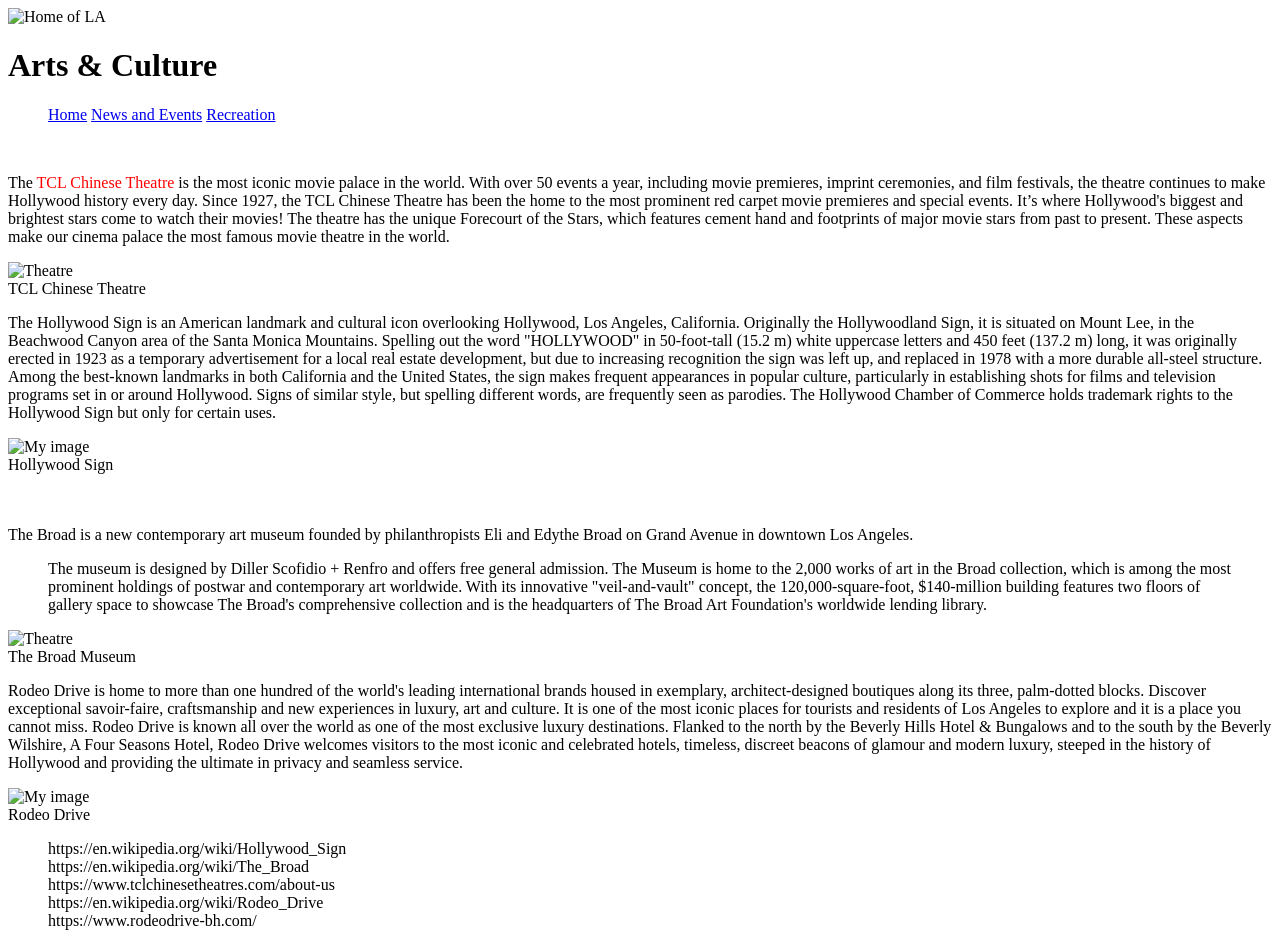
==== arts-and-culture.html @ e6d71bb6 "added two pages to my country website" ====
<!DOCTYPE html>
<html>
<head>
<title>Arts and Culture</title>
<link rel="icon" type="image/x-icon" href="img/favicon.ico">
<link rel="stylesheet" href="CSS/style.css">

</head>

<body>
    <header class="clearStyles">

        <div>      
            <div class="column33">
                <img id="logo" alt="Home of LA" src="img/Seal_of_Los_Angeles.svg.png">       
            </div>
            <div class="column33">
                <h1>Arts &amp; Culture</h1>
            </div>    
            <div class="column33">
            </div>  
        </div>
</header>
<nav class="clearStyles">

 <div class="containercentering">
        <ul class="navlist">
            <li1 class="navlistitem"><a href="./home.html" >Home</a></li1>                
            <li2 class="navlistitem"><a href="./news-and-events.html">News and Events</a></li2>                
            <li3 class="navlistitem"><a href="./recreation.html">Recreation</a></li3>
        </ul> 
    </div>
</div>      
</nav>
<div>&nbsp;</div>  
<section class="clearStyles">
   
    <div class="clearStyles">
        <div class="column25">
            <p class="paragragh">The <span style="color: red;">TCL Chinese Theatre</span> is the most iconic movie palace in the world. With over 50 events a year, including movie premieres, imprint ceremonies, and film festivals, the theatre continues to make Hollywood history every day. Since 1927, the TCL Chinese Theatre has been the home to the most prominent red carpet movie premieres and special events. It’s where Hollywood's biggest and brightest stars come to watch their movies! The theatre has the unique Forecourt of the Stars, which features cement hand and footprints of major movie stars from past to present. These aspects make our cinema palace the most famous movie theatre in the world.</blockquote></p>
        </div>
        <div class="column25">
            <div class="containercentering">
                <img alt="Theatre" src="img/theatre.jpg" width="450px">
                <figcaption>TCL Chinese Theatre</figcaption>
            </div>
        </div>
        <div class="column25"> 
            <p class="paragragh">The Hollywood Sign is an American landmark and cultural icon overlooking Hollywood, Los Angeles, California. Originally the Hollywoodland Sign, it is situated on Mount Lee, in the Beachwood Canyon area of the Santa Monica Mountains. Spelling out the word "HOLLYWOOD" in 50-foot-tall (15.2 m) white uppercase letters and 450 feet (137.2 m) long, it was originally erected in 1923 as a temporary advertisement for a local real estate development, but due to increasing recognition the sign was left up, and replaced in 1978 with a more durable all-steel structure. Among the best-known landmarks in both California and the United States, the sign makes frequent appearances in popular culture, particularly in establishing shots for films and television programs set in or around Hollywood. Signs of similar style, but spelling different words, are frequently seen as parodies. The Hollywood Chamber of Commerce holds trademark rights to the Hollywood Sign but only for certain uses.</p>     
        </div>
        <div class="column25">
            
            <img alt="My image" src="img/Hollywood-sign.jpg" width="400px" height="330px">
            <figcaption class="containercentering">Hollywood Sign</figcaption>
            
        </div>
    </div>
    <div>&nbsp;</div>  
    <div>&nbsp;</div>  

    <div class="clearStyles">
        <div class="column25">
            <p class="paragragh">The Broad is a new contemporary art museum founded by philanthropists Eli and Edythe Broad on Grand Avenue in downtown Los Angeles. <blockquote>The museum is designed by Diller Scofidio + Renfro and offers free general admission. The Museum is home to the 2,000 works of art in the Broad collection, which is among the most prominent holdings of postwar and contemporary art worldwide. With its innovative "veil-and-vault" concept, the 120,000-square-foot, $140-million building features two floors of gallery space to showcase The Broad's comprehensive collection and is the headquarters of The Broad Art Foundation's worldwide lending library.</blockquote></p>
        </div>
        <div class="column25">
            <div class="containercentering">
                <img alt="Theatre" src="img/Broad.jpg" width="450px" height="300" >
                <figcaption>The Broad Museum</figcaption>
            </div>
        </div>
        <div class="column25"> 
            <p class="paragragh">Rodeo Drive is home to more than one hundred of the world's leading international brands housed in exemplary, architect-designed boutiques along its three, palm-dotted blocks. Discover exceptional savoir-faire, craftsmanship and new experiences in luxury, art and culture. It is one of the most iconic places for tourists and residents of Los Angeles to explore and it is a place you cannot miss. Rodeo Drive is known all over the world as one of the most exclusive luxury destinations. Flanked to the north by the Beverly Hills Hotel & Bungalows and to the south by the Beverly Wilshire, A Four Seasons Hotel, Rodeo Drive welcomes visitors to the most iconic and celebrated hotels, timeless, discreet beacons of glamour and modern luxury, steeped in the history of Hollywood and providing the ultimate in privacy and seamless service.</p>     
        </div>
        <div class="column25">
            <img alt="My image" src="img/rodeo-drive.jpg" width="400px" height="330px">
            <figcaption class="containercentering">Rodeo Drive</figcaption>
        </div>
    </div>

</section>
<footer class="clearStyles">
    <div class="divOpacity">
    <dl>
        <dd>https://en.wikipedia.org/wiki/Hollywood_Sign</dd>
        <dd>https://en.wikipedia.org/wiki/The_Broad</dd>
        <dd>https://www.tclchinesetheatres.com/about-us</dd>
        <dd>https://en.wikipedia.org/wiki/Rodeo_Drive</dd>
        <dd>https://www.rodeodrive-bh.com/</dd>
        

    </dl>
    </div>
    </footer>
</body>
</html>
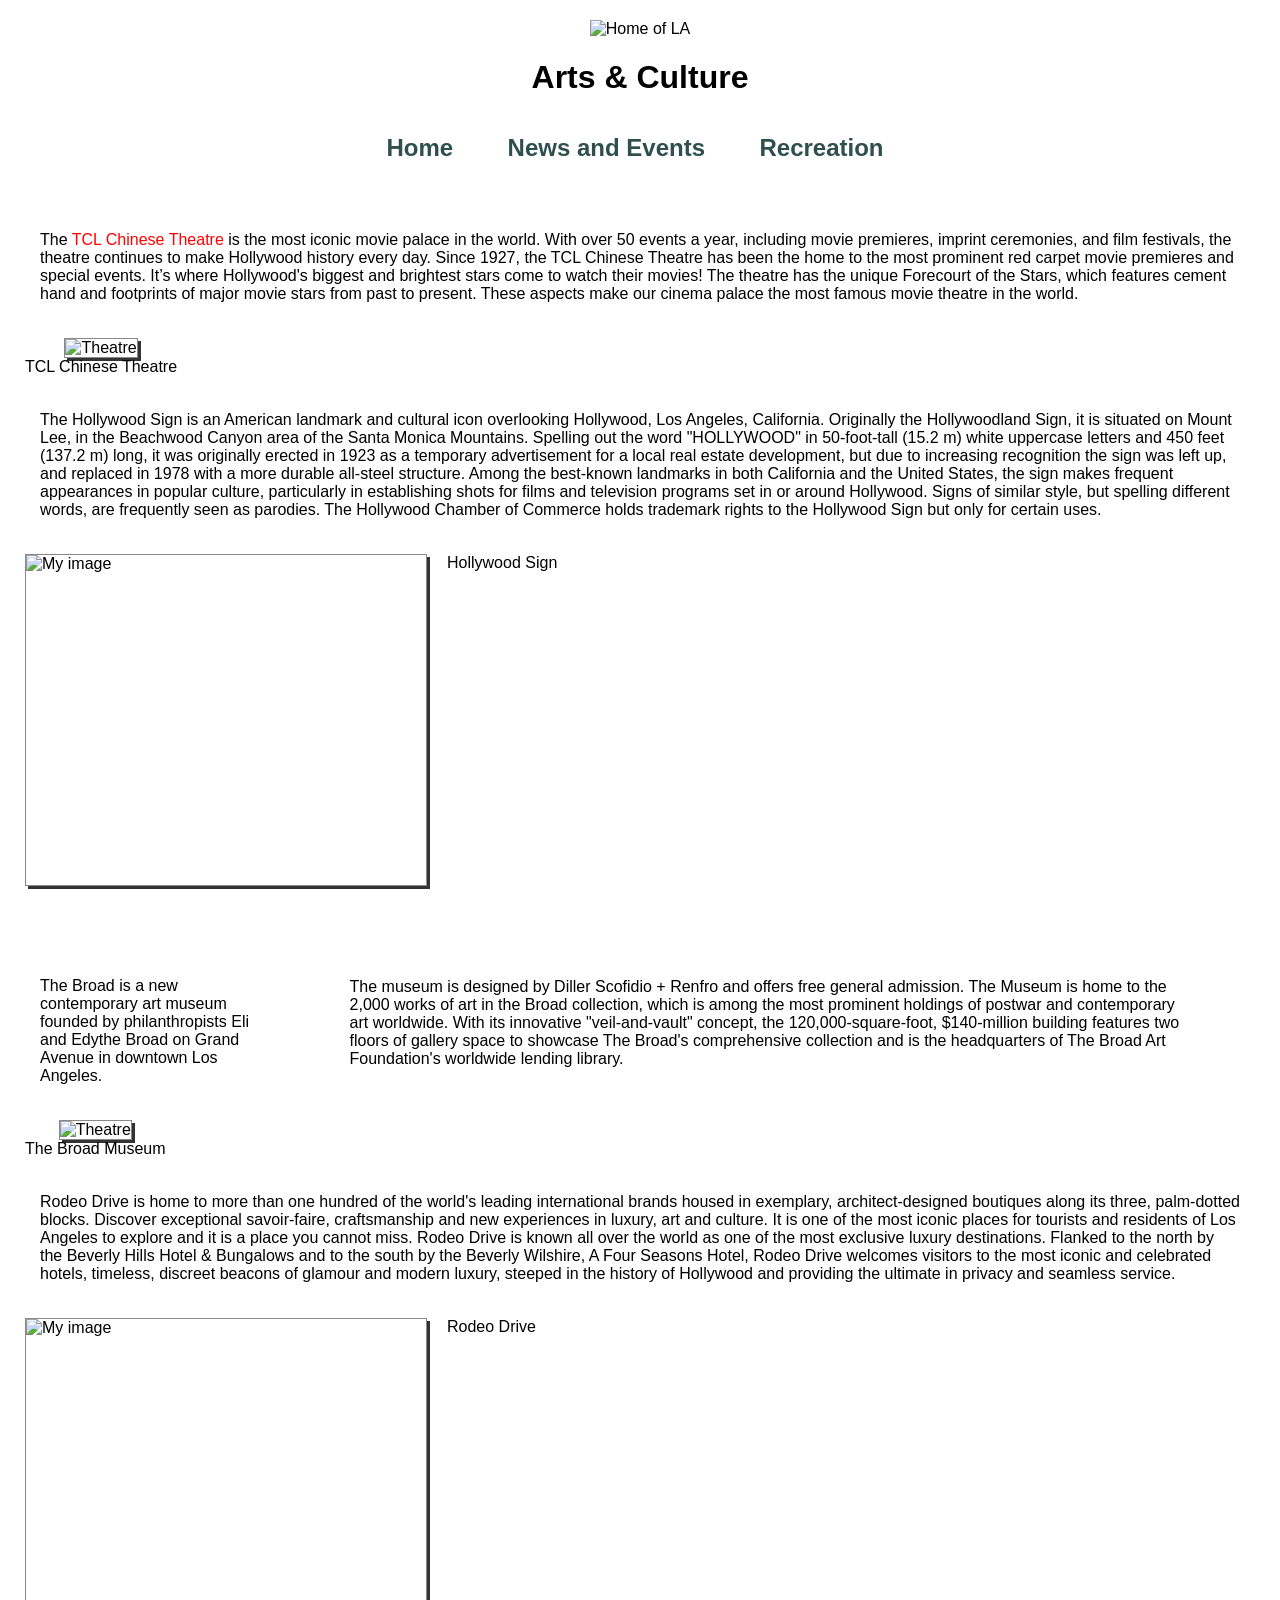
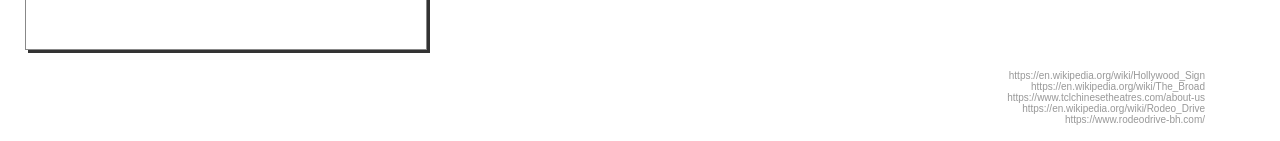
==== commit 179ce839: "finshed my country website with final code and favicon" ====
--- a/arts-and-culture.html
+++ b/arts-and-culture.html
@@ -2,8 +2,8 @@
 <html>
 <head>
 <title>Arts and Culture</title>
-<link rel="icon" type="image/x-icon" href="img/favicon.ico">
-<link rel="stylesheet" href="CSS/style.css">
+<link rel="icon" href="img/favicon (1).ico" type="image/x-icon">
+<link rel="stylesheet" href="style.css">
 
 </head>
 
@@ -92,4 +92,4 @@
     </div>
     </footer>
 </body>
-</html>+</html>
--- a/style.css
+++ b/style.css
@@ -0,0 +1,109 @@
+body {
+    font-family: Verdana, sans-serif;
+    margin: 5px;
+    background-image: url(../img/gradient_img.png);
+    /*background: radial-gradient(circle at 50% 50%, rgba(3, 169, 244, 0.24) 5%, rgb(58, 180, 199) 92%)*/
+}
+h1 {
+    font-family: Arial, sans-serif;
+    text-align: center;       
+}
+
+img {
+    border: 1px solid #888;
+    box-shadow: 3px 3px #333;
+}
+
+dd {
+    font-size: x-small;  
+    margin: 0px 70px 0px 0px;
+    text-align: right;
+}
+
+.divOpacity {
+
+    opacity: 0.4 ;
+}
+
+a {
+    font-family: Verdana, sans-serif;
+    font-weight: bolder;
+    text-decoration: none;
+}
+
+a:link {
+
+    color: darkslategrey;
+}
+
+a:visited {
+
+    color: darkslategrey;
+}
+
+a:hover {
+
+    color: blue;
+}
+
+a:active {
+
+    color: blue;
+}
+
+.containercentering {
+      text-align: center
+}
+
+.column25 { 
+  
+    display: flex;
+    align-items: flex-start;
+    gap: 20px;
+    margin: 20px;
+}
+
+.column33 { 
+    text-align: center;
+    align-items: center;
+    gap: 20px;
+    margin: 20px;
+}
+
+
+.column50 { 
+    float: left; 
+    width: 49%;  
+}
+
+.column100{ 
+    float: left; 
+    width: 100%;
+}
+
+#logo{
+    width: 100px;
+    height: 100px;   
+    border: none; 
+    box-shadow: none;
+  }
+
+  .clearStyles {
+    clear: both;
+  }
+
+  .navlist {
+         display: inline-block;   
+    }
+
+    .navlistitem {
+
+        padding-right: 50px;
+        font-size: x-large;
+    }
+
+    .paragragh { 
+
+        margin: 15px;
+    
+    }
